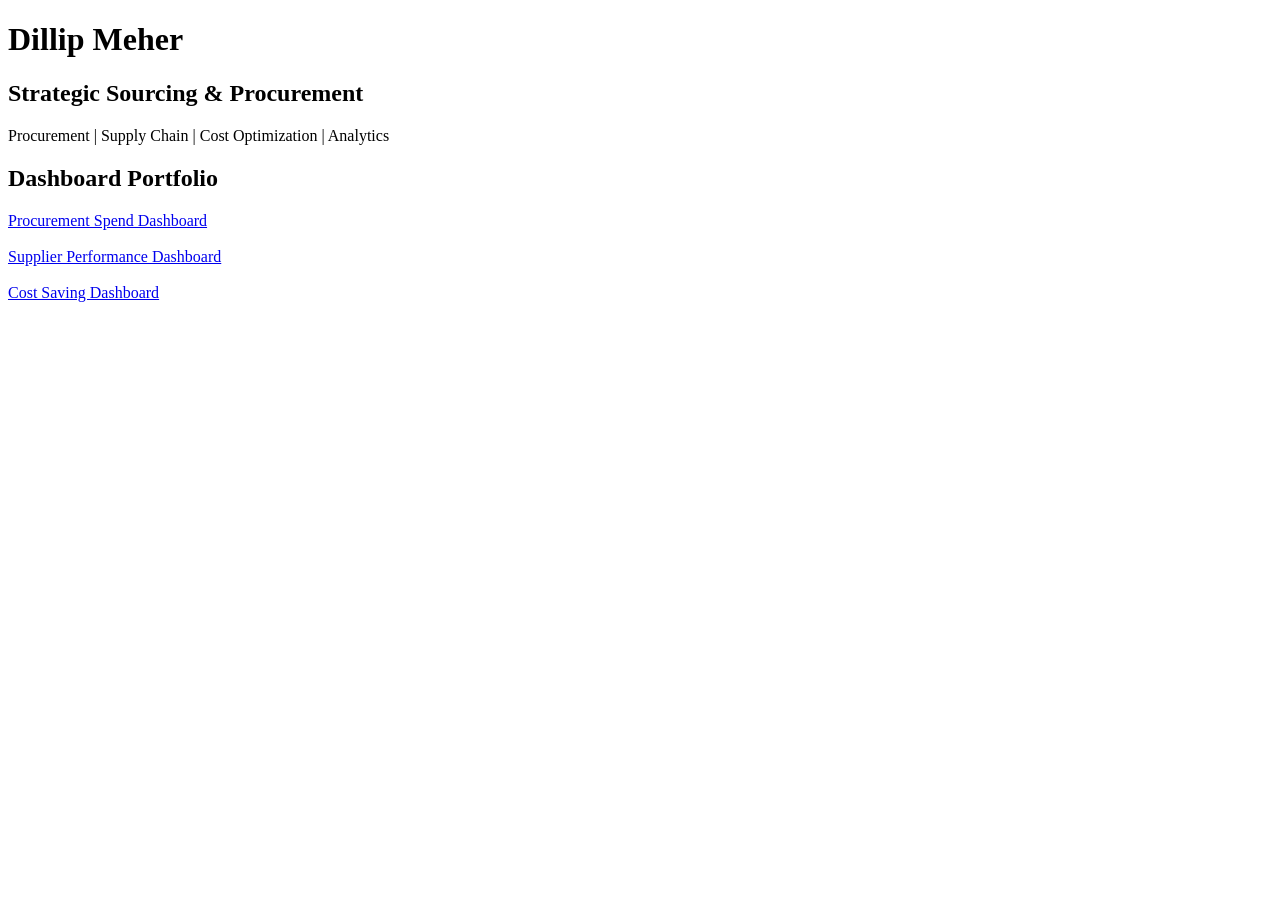
==== index.html @ 5ff97543 "Create index.html" ====
<!DOCTYPE html>
<html>
<head>
    <title>Dillip Meher - Procurement Analytics</title>
    <link rel="stylesheet" href="style.css">
</head>

<body>

<h1>Dillip Meher</h1>

<h2>Strategic Sourcing & Procurement</h2>

<p>
Procurement | Supply Chain | Cost Optimization | Analytics
</p>

<h2>Dashboard Portfolio</h2>

<a href="projects/procurement.html">
    Procurement Spend Dashboard
</a>

<br><br>

<a href="projects/supplier.html">
    Supplier Performance Dashboard
</a>

<br><br>

<a href="projects/cost-saving.html">
    Cost Saving Dashboard
</a>

</body>
</html>
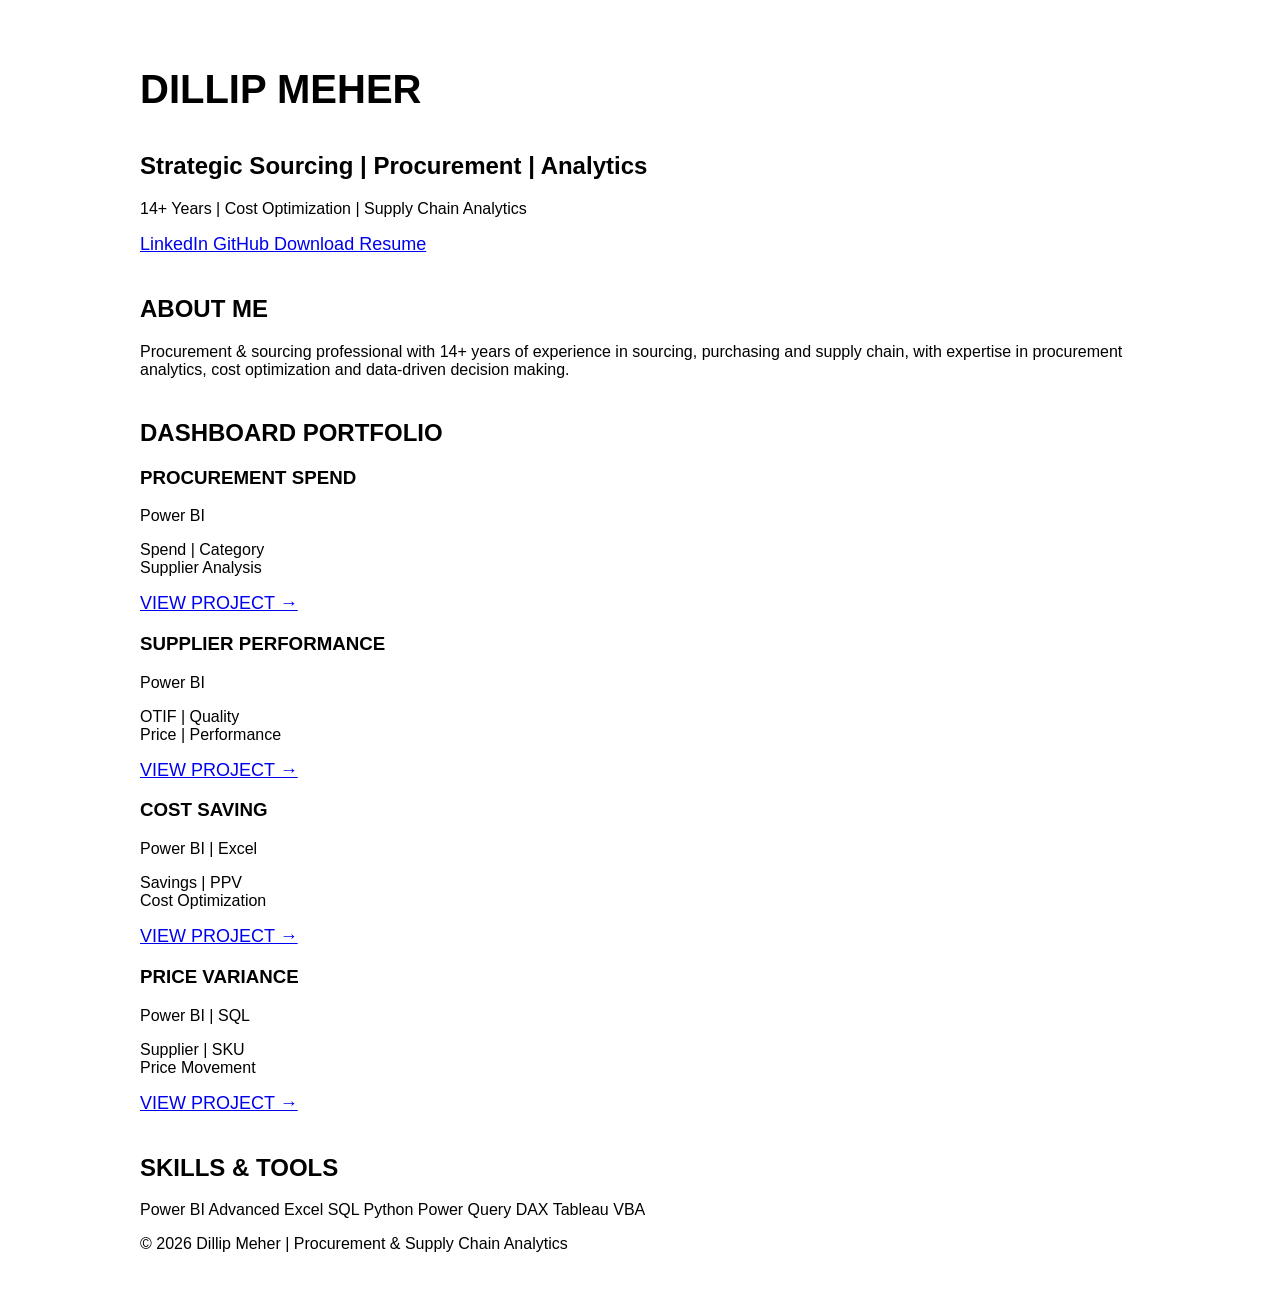
==== commit 7baee104: "Update index.html" ====
--- a/index.html
+++ b/index.html
@@ -1,37 +1,184 @@
 <!DOCTYPE html>
-<html>
+<html lang="en">
+
 <head>
-    <title>Dillip Meher - Procurement Analytics</title>
+    <meta charset="UTF-8">
+    <meta name="viewport" content="width=device-width, initial-scale=1.0">
+
+    <title>Dillip Meher | Procurement & Supply Chain Analytics</title>
+
     <link rel="stylesheet" href="style.css">
 </head>
 
 <body>
 
-<h1>Dillip Meher</h1>
+    <!-- HEADER -->
+    <header>
 
-<h2>Strategic Sourcing & Procurement</h2>
+        <h1>DILLIP MEHER</h1>
 
-<p>
-Procurement | Supply Chain | Cost Optimization | Analytics
-</p>
+        <h2>Strategic Sourcing | Procurement | Analytics</h2>
 
-<h2>Dashboard Portfolio</h2>
+        <p class="tagline">
+            14+ Years | Cost Optimization | Supply Chain Analytics
+        </p>
 
-<a href="projects/procurement.html">
-    Procurement Spend Dashboard
-</a>
+        <div class="buttons">
 
-<br><br>
+            <a href="https://www.linkedin.com/in/dillipmeher/" target="_blank">
+                LinkedIn
+            </a>
 
-<a href="projects/supplier.html">
-    Supplier Performance Dashboard
-</a>
+            <a href="https://github.com/Dillipmeher" target="_blank">
+                GitHub
+            </a>
 
-<br><br>
+            <a href="resume.pdf" target="_blank">
+                Download Resume
+            </a>
 
-<a href="projects/cost-saving.html">
-    Cost Saving Dashboard
-</a>
+        </div>
+
+    </header>
+
+
+    <!-- ABOUT ME -->
+    <section>
+
+        <h2 class="section-title">ABOUT ME</h2>
+
+        <p class="about">
+            Procurement & sourcing professional with 14+ years of experience
+            in sourcing, purchasing and supply chain, with expertise in
+            procurement analytics, cost optimization and data-driven
+            decision making.
+        </p>
+
+    </section>
+
+
+    <!-- DASHBOARD PORTFOLIO -->
+    <section>
+
+        <h2 class="section-title">DASHBOARD PORTFOLIO</h2>
+
+        <div class="dashboard-grid">
+
+
+            <!-- PROCUREMENT -->
+            <div class="card">
+
+                <h3>PROCUREMENT SPEND</h3>
+
+                <p class="tool">Power BI</p>
+
+                <p>
+                    Spend | Category<br>
+                    Supplier Analysis
+                </p>
+
+                <a class="project-button"
+                   href="projects/procurement.html">
+                    VIEW PROJECT →
+                </a>
+
+            </div>
+
+
+            <!-- SUPPLIER -->
+            <div class="card">
+
+                <h3>SUPPLIER PERFORMANCE</h3>
+
+                <p class="tool">Power BI</p>
+
+                <p>
+                    OTIF | Quality<br>
+                    Price | Performance
+                </p>
+
+                <a class="project-button"
+                   href="projects/supplier.html">
+                    VIEW PROJECT →
+                </a>
+
+            </div>
+
+
+            <!-- COST SAVING -->
+            <div class="card">
+
+                <h3>COST SAVING</h3>
+
+                <p class="tool">Power BI | Excel</p>
+
+                <p>
+                    Savings | PPV<br>
+                    Cost Optimization
+                </p>
+
+                <a class="project-button"
+                   href="projects/cost-saving.html">
+                    VIEW PROJECT →
+                </a>
+
+            </div>
+
+
+            <!-- PRICE VARIANCE -->
+            <div class="card">
+
+                <h3>PRICE VARIANCE</h3>
+
+                <p class="tool">Power BI | SQL</p>
+
+                <p>
+                    Supplier | SKU<br>
+                    Price Movement
+                </p>
+
+                <a class="project-button"
+                   href="projects/price-variance.html">
+                    VIEW PROJECT →
+                </a>
+
+            </div>
+
+        </div>
+
+    </section>
+
+
+    <!-- SKILLS -->
+    <section>
+
+        <h2 class="section-title">SKILLS & TOOLS</h2>
+
+        <div class="skills">
+
+            <span>Power BI</span>
+            <span>Advanced Excel</span>
+            <span>SQL</span>
+            <span>Python</span>
+            <span>Power Query</span>
+            <span>DAX</span>
+            <span>Tableau</span>
+            <span>VBA</span>
+
+        </div>
+
+    </section>
+
+
+    <!-- FOOTER -->
+    <footer>
+
+        <p>
+            © 2026 Dillip Meher | Procurement & Supply Chain Analytics
+        </p>
+
+    </footer>
 
 </body>
+
 </html>
--- a/style.css
+++ b/style.css
@@ -0,0 +1,18 @@
+body {
+    font-family: Arial, sans-serif;
+    max-width: 1000px;
+    margin: auto;
+    padding: 40px;
+}
+
+h1 {
+    font-size: 40px;
+}
+
+h2 {
+    margin-top: 40px;
+}
+
+a {
+    font-size: 18px;
+}
